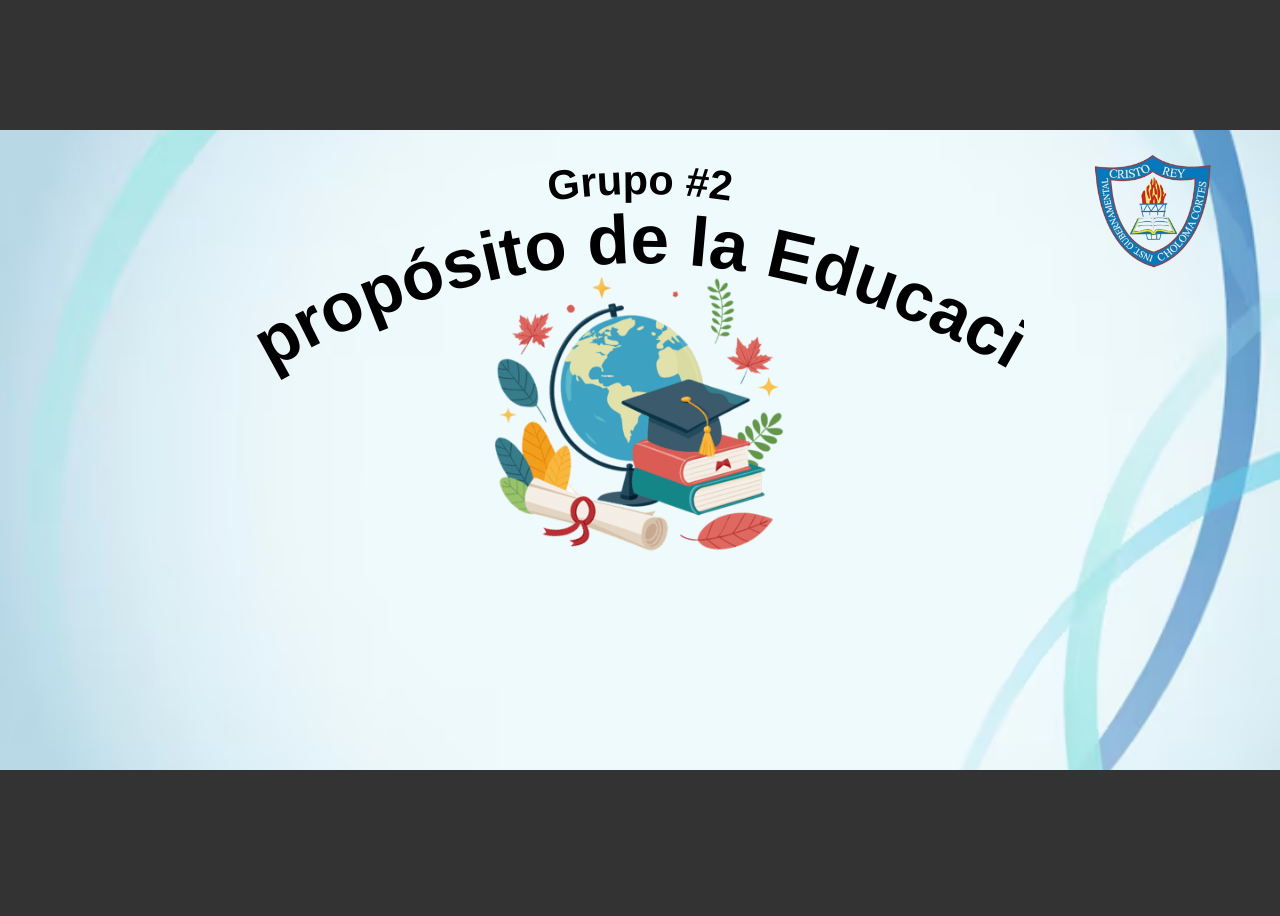
==== index.html @ 09b92dd7 "Initial commit: creacion de la primera "diapositiva"" ====
<!DOCTYPE html>
<html>
    <head>
        <meta charset="utf-8">
        <title>Los Propositos de la educación</title>
        <link rel="stylesheet" href="./style.css">
    </head>
    <body>
        <div id="cont"></div>
        <script type="module" src="./scripts/main.js"></script>
    </body>
</html>
---- style.css ----
html, body{
    width: 100%; height: 100%;
    padding: 0; margin: 0;
    overflow: hidden;
    background: #333;
}
#cont{
    position: absolute;
    width: 100%; aspect-ratio: 2/1;
    left: 50%; top: 50%;
    transform: translate(-50%, -50%);
}
*{
    font-family: 'Commisioner', sans-serif; position: absolute;
}

@font-face {
    font-family: "Commissioner";
    src: url("./assets/fonts/commissioner.ttf") format("truetype");
    font-weight: normal;
    font-style: normal;
}

h1{
    width: 100%;
    text-align: center;
}

.centerX{
    left: 50%; transform: translateX(-50%);
}
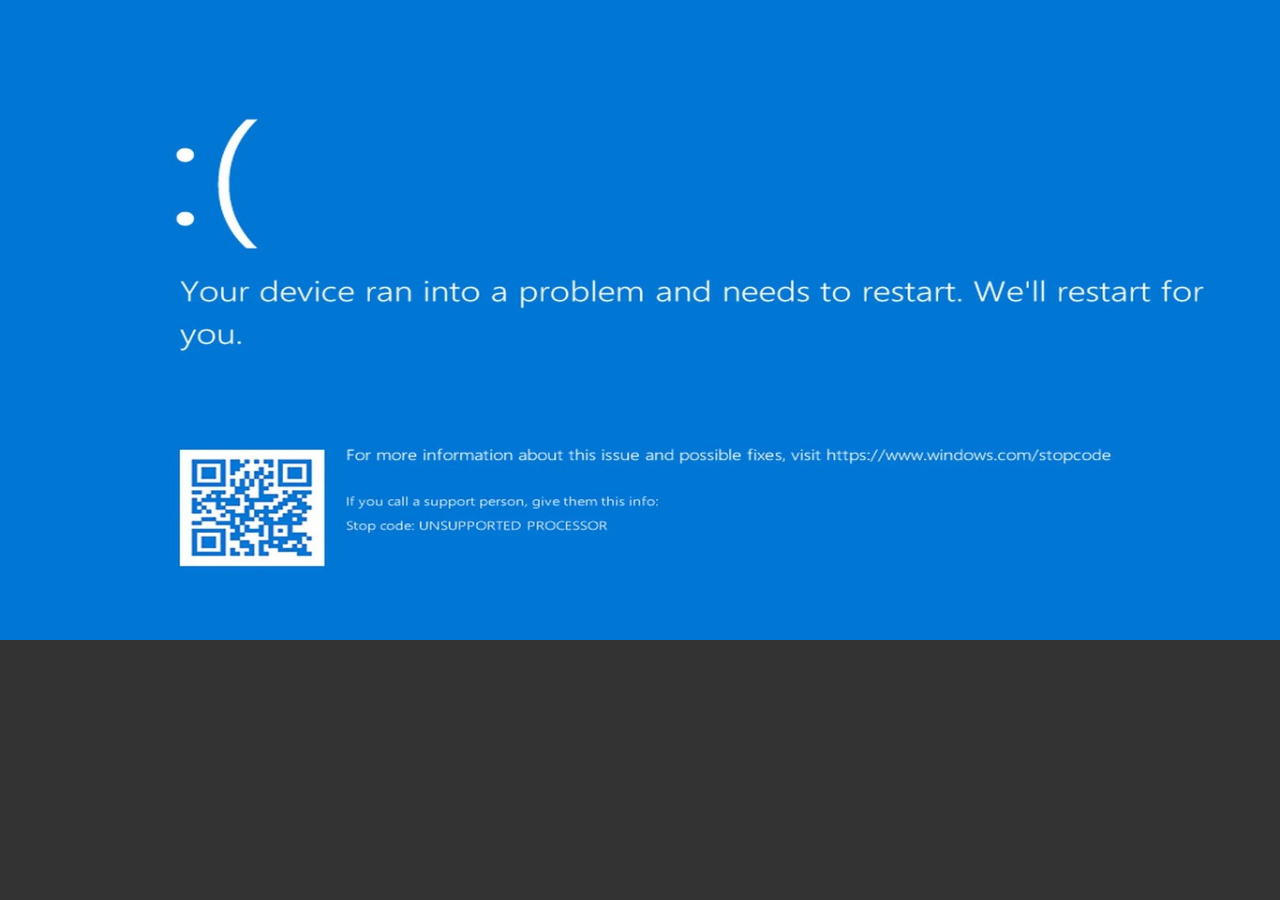
==== commit 7e5d4704: "update index.html" ====
--- a/index.html
+++ b/index.html
@@ -1,12 +1,23 @@
 <!DOCTYPE html>
 <html>
     <head>
-        <meta charset="utf-8">
-        <title>Los Propositos de la educación</title>
-        <link rel="stylesheet" href="./style.css">
+        <style>
+            body, html{
+                width: 100%; height:100%;
+                margin: 0; padding: 0;
+                overflow: hidden;
+                background: #333;
+            }
+            img{
+                position: absolute;
+                left: 50%; transform: translateX(-50%);
+                max-width: 100%; max-height: 100%;
+                width: 100%;
+                aspect-ratio: 2/1;
+            }
+        </style>
     </head>
-    <body>
-        <div id="cont"></div>
-        <script type="module" src="./scripts/main.js"></script>
+    <body style="width: 100%; height: 100%;">
+        <img src="./assets/K6OWVM5JZJHBDAVHKTQ66JA2FA.jpeg"
     </body>
 </html>
